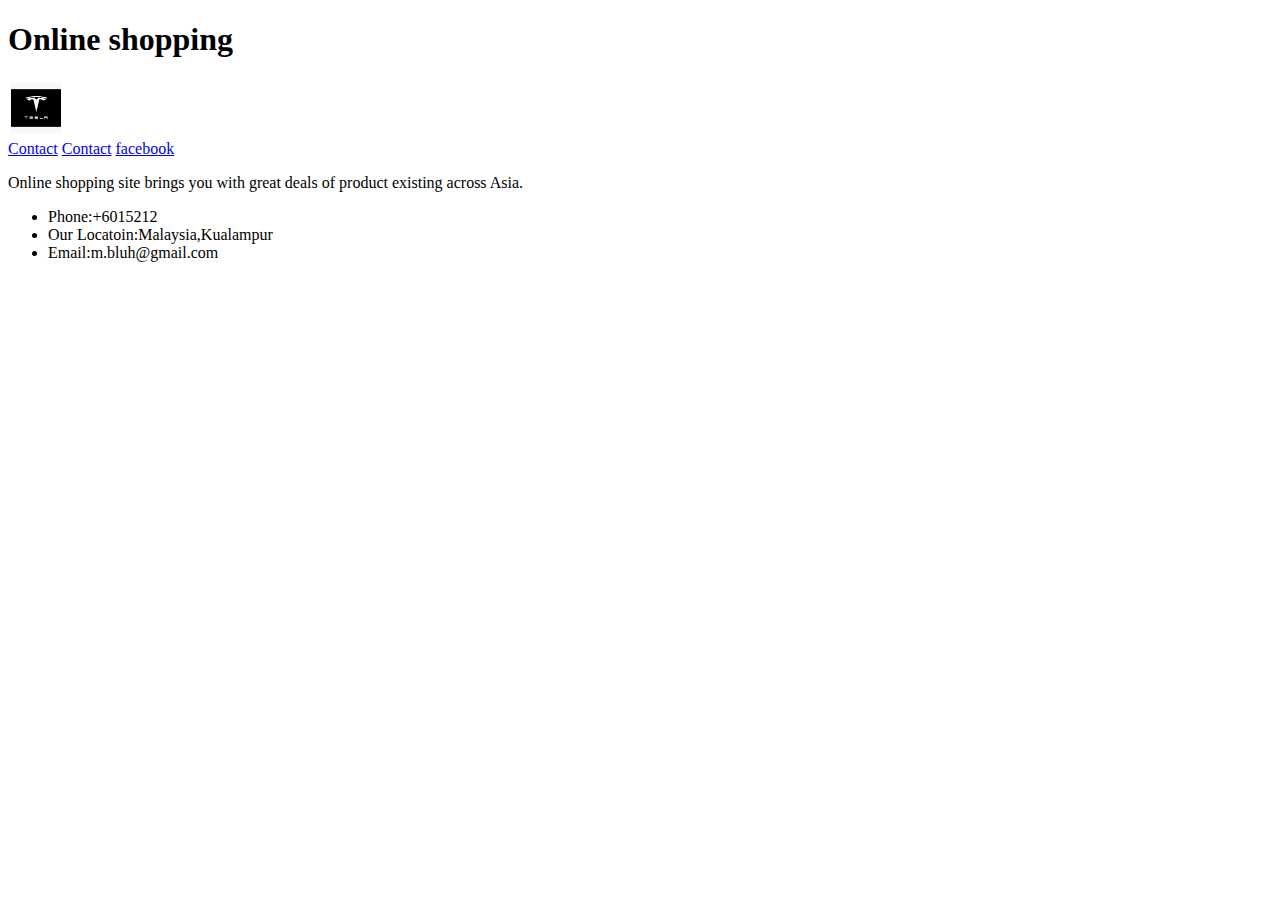
==== contact.html @ 8272990a "Update contact.html" ====
<!DOCTYPE html>
<html lang="en" dir="ltr">
  <head>
    <meta charset="utf-8">
    <title>Web portfolio:Online shopping</title>
  </head>
  <body>
    <table>
      <tr>
        <td><img src="Image/logo.jpg" height="50" width="50"></td>
    <h1>Online shopping</h1>
    </tr>
    </table>
    <nav>
      <a href="#">Contact</a>
      <a href="index2.html">Contact</a>
      <a href="https://www.facebook.com/">facebook</a>

      </nav>
      <p>
        Online shopping site brings you with great deals of product existing across Asia.
        </p>
        <ul>
          <li>Phone:+6015212</li>
          <li>Our Locatoin:Malaysia,Kualampur</li>
          <li>Email:m.bluh@gmail.com</li>
          </ul>

  </body>
</html>
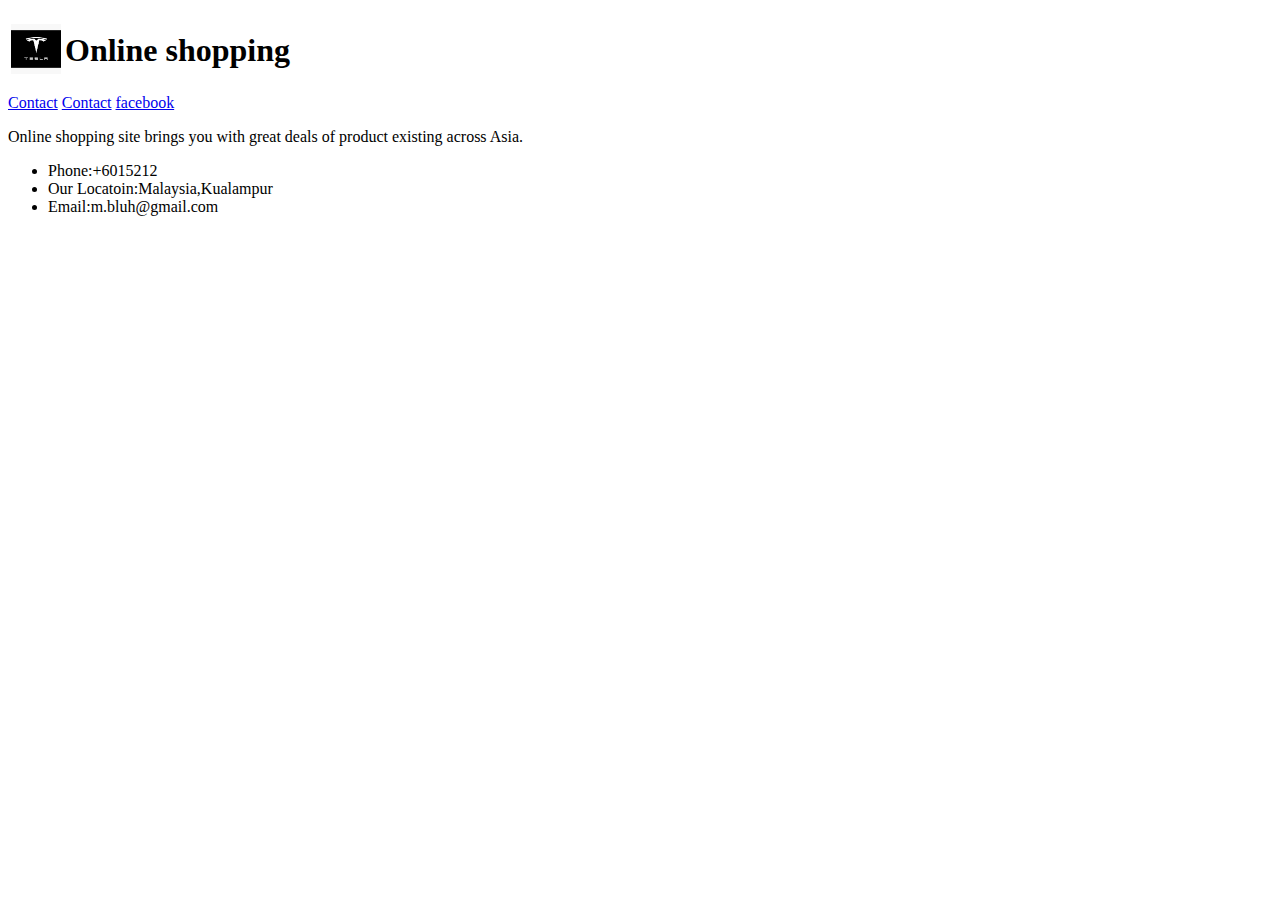
==== commit 719f3c8e: "Update contact.html" ====
--- a/contact.html
+++ b/contact.html
@@ -8,7 +8,7 @@
     <table>
       <tr>
         <td><img src="Image/logo.jpg" height="50" width="50"></td>
-    <h1>Online shopping</h1>
+        <td><h1>Online shopping</h1></td>
     </tr>
     </table>
     <nav>
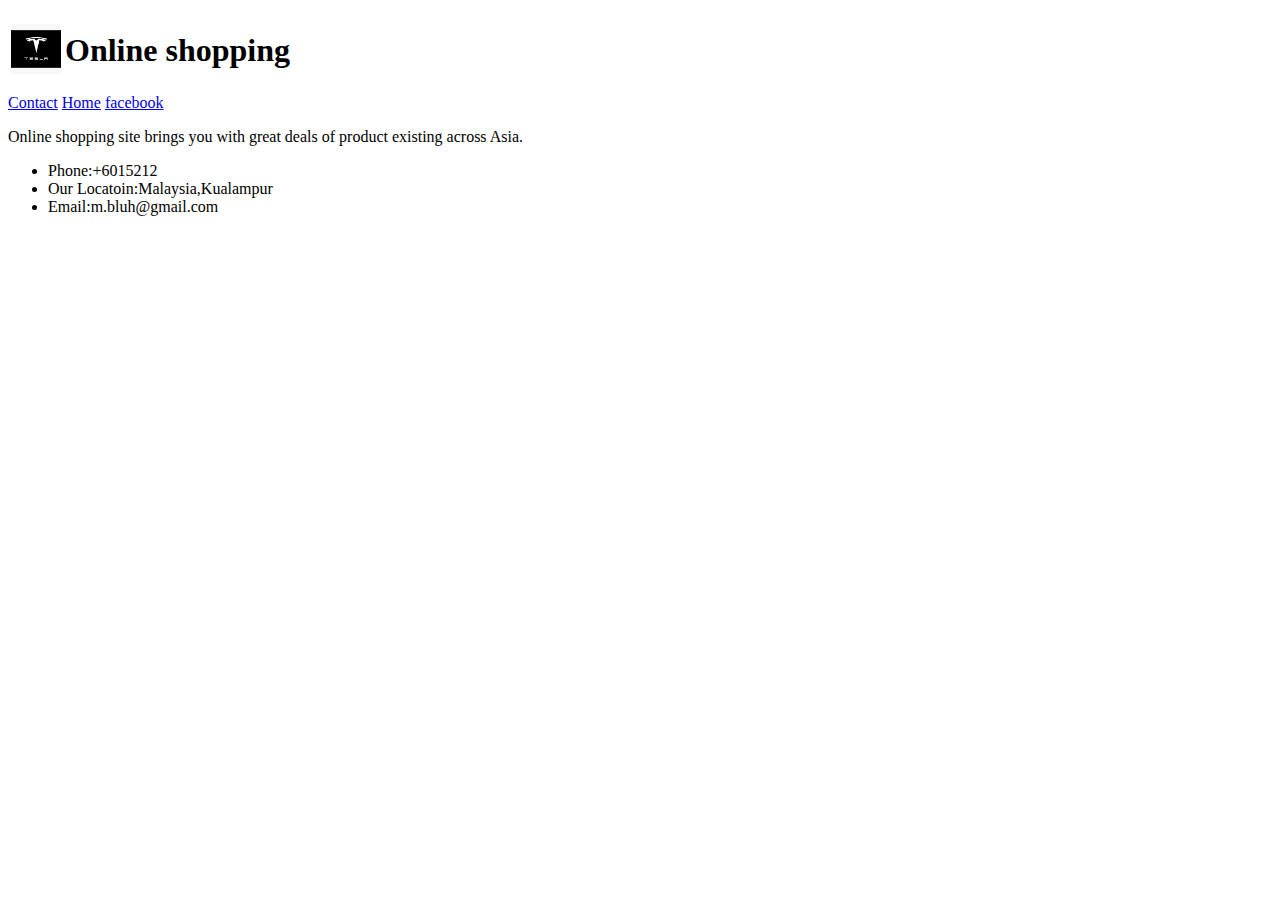
==== commit 2ad6d3af: "Update contact.html" ====
--- a/contact.html
+++ b/contact.html
@@ -13,7 +13,7 @@
     </table>
     <nav>
       <a href="#">Contact</a>
-      <a href="index2.html">Contact</a>
+      <a href="index.html">Home</a>
       <a href="https://www.facebook.com/">facebook</a>
 
       </nav>
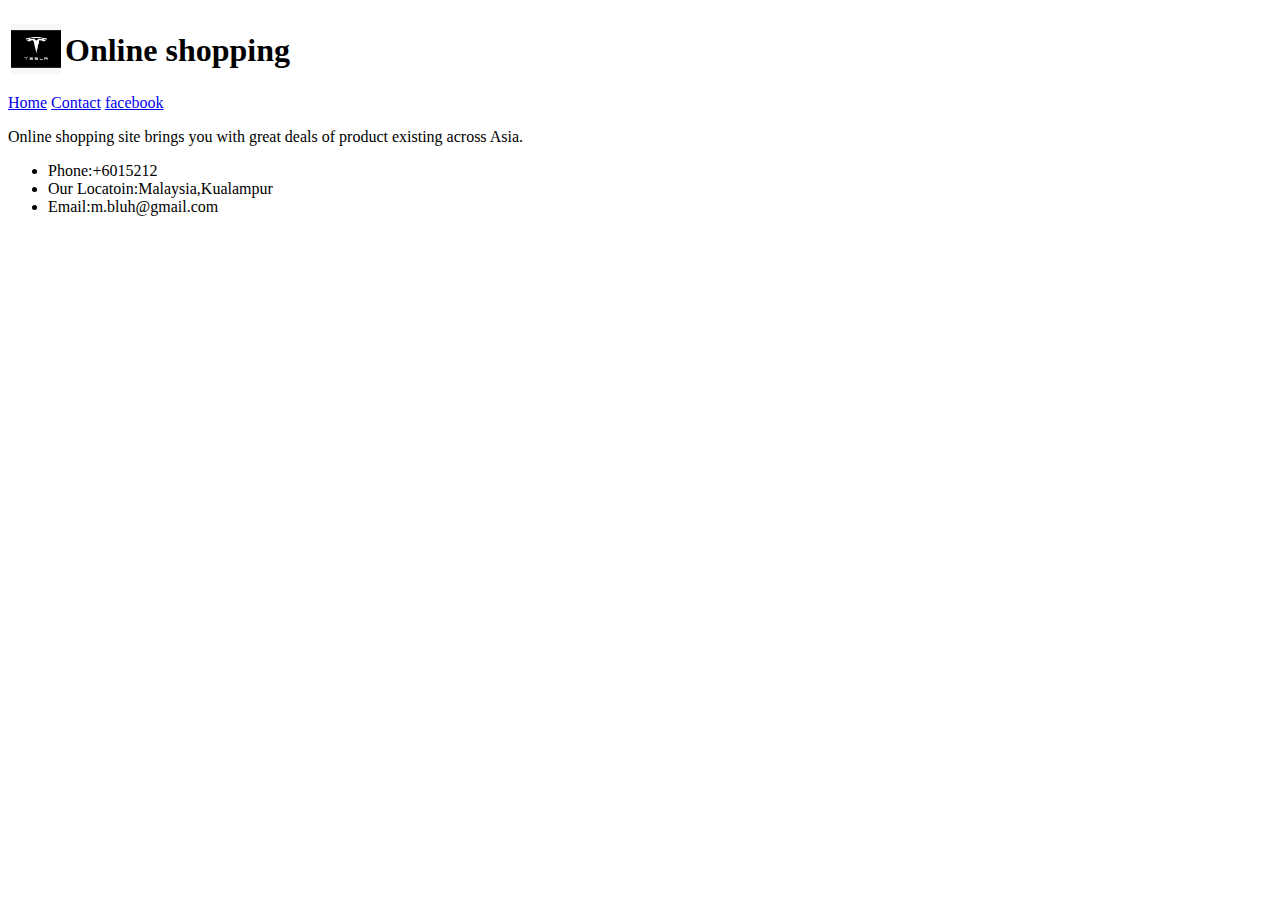
==== commit 9b14ad27: "Update contact.html" ====
--- a/contact.html
+++ b/contact.html
@@ -12,8 +12,8 @@
     </tr>
     </table>
     <nav>
+      <a href="index.html">Home</a>
       <a href="#">Contact</a>
-      <a href="index.html">Home</a>
       <a href="https://www.facebook.com/">facebook</a>
 
       </nav>
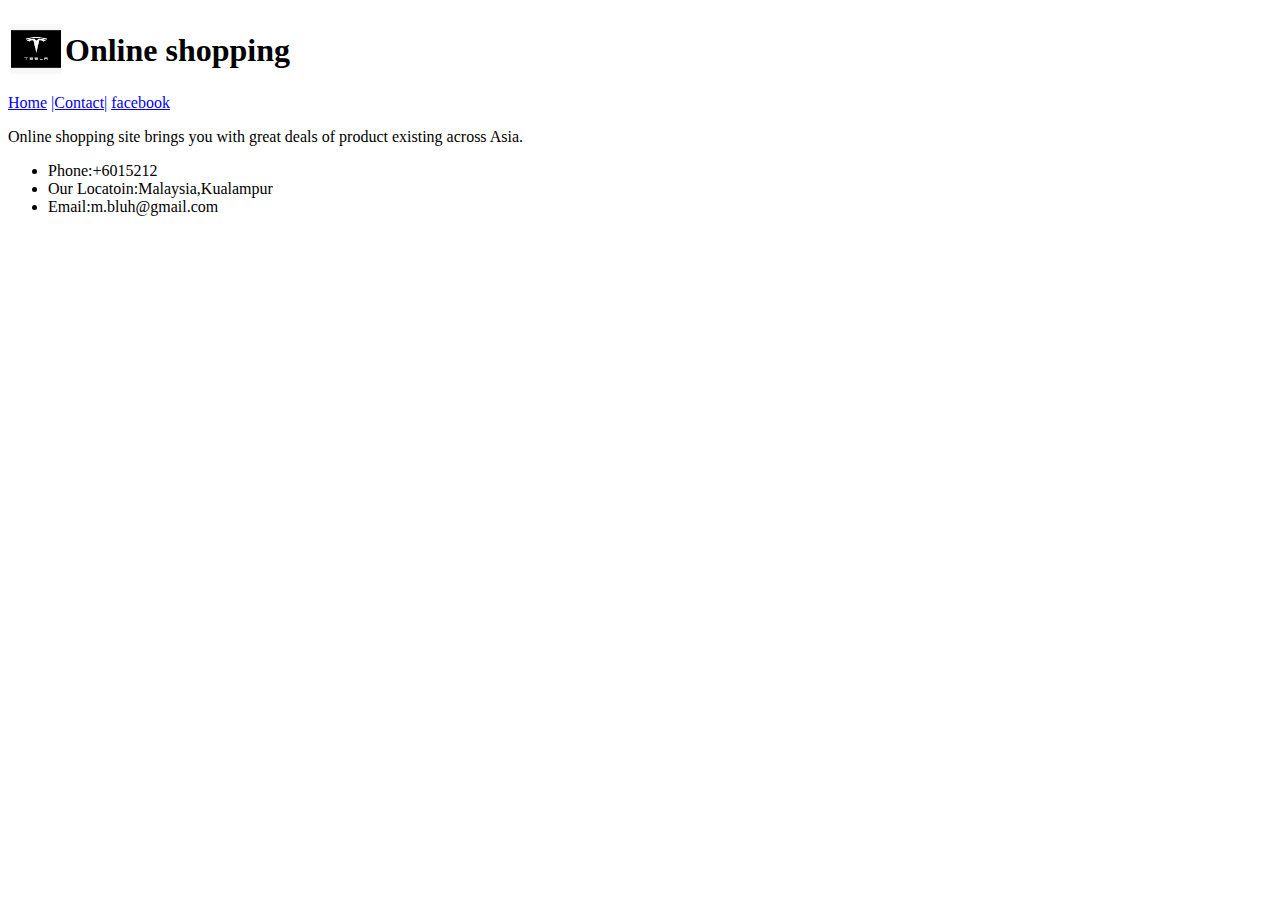
==== commit 32ea2e3d: "Update contact.html" ====
--- a/contact.html
+++ b/contact.html
@@ -13,7 +13,7 @@
     </table>
     <nav>
       <a href="index.html">Home</a>
-      <a href="#">Contact</a>
+      <a href="#">|Contact|</a>
       <a href="https://www.facebook.com/">facebook</a>
 
       </nav>
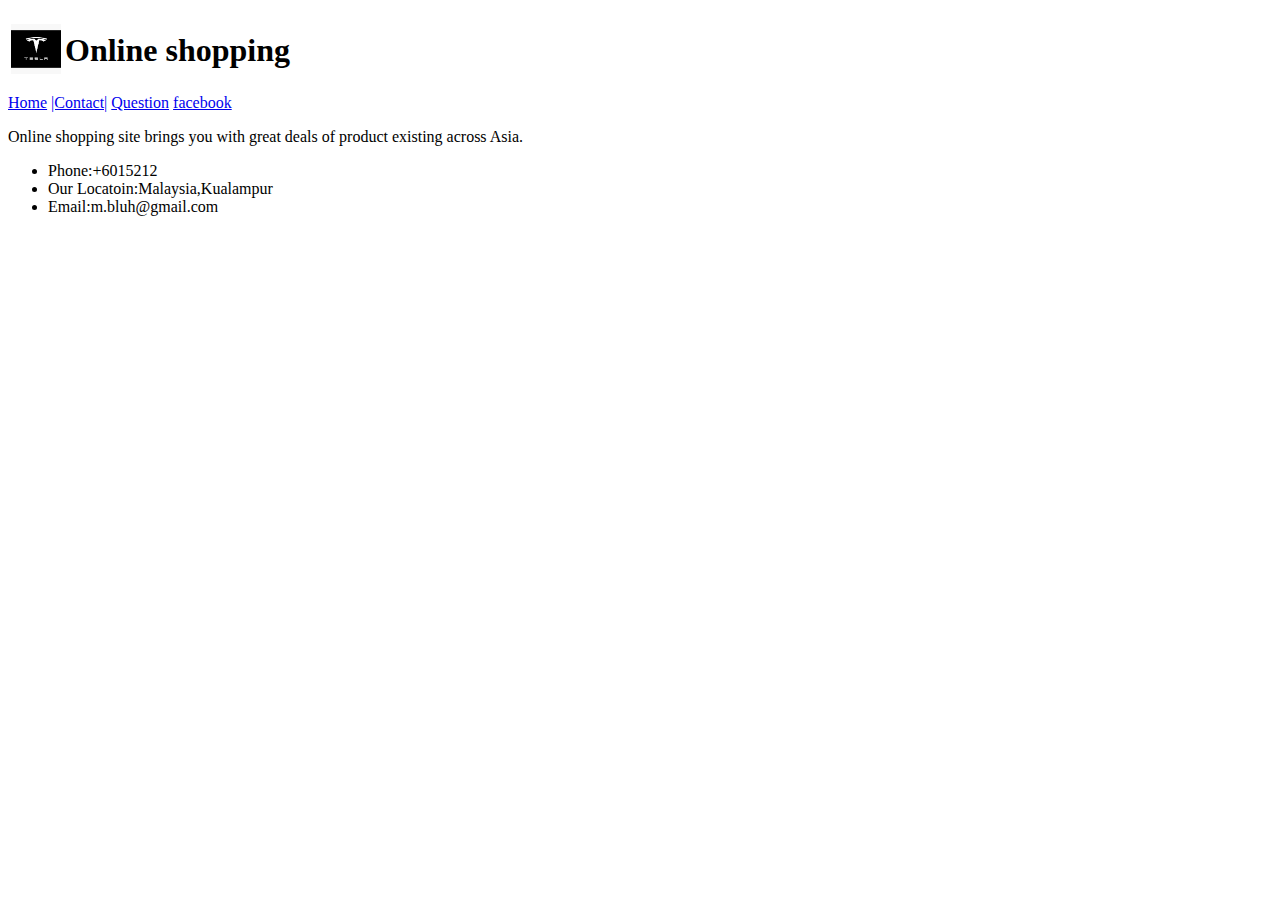
==== commit 14e0a126: "Update contact.html" ====
--- a/contact.html
+++ b/contact.html
@@ -14,6 +14,7 @@
     <nav>
       <a href="index.html">Home</a>
       <a href="#">|Contact|</a>
+      <a href="Question.html">Question</a>
       <a href="https://www.facebook.com/">facebook</a>
 
       </nav>
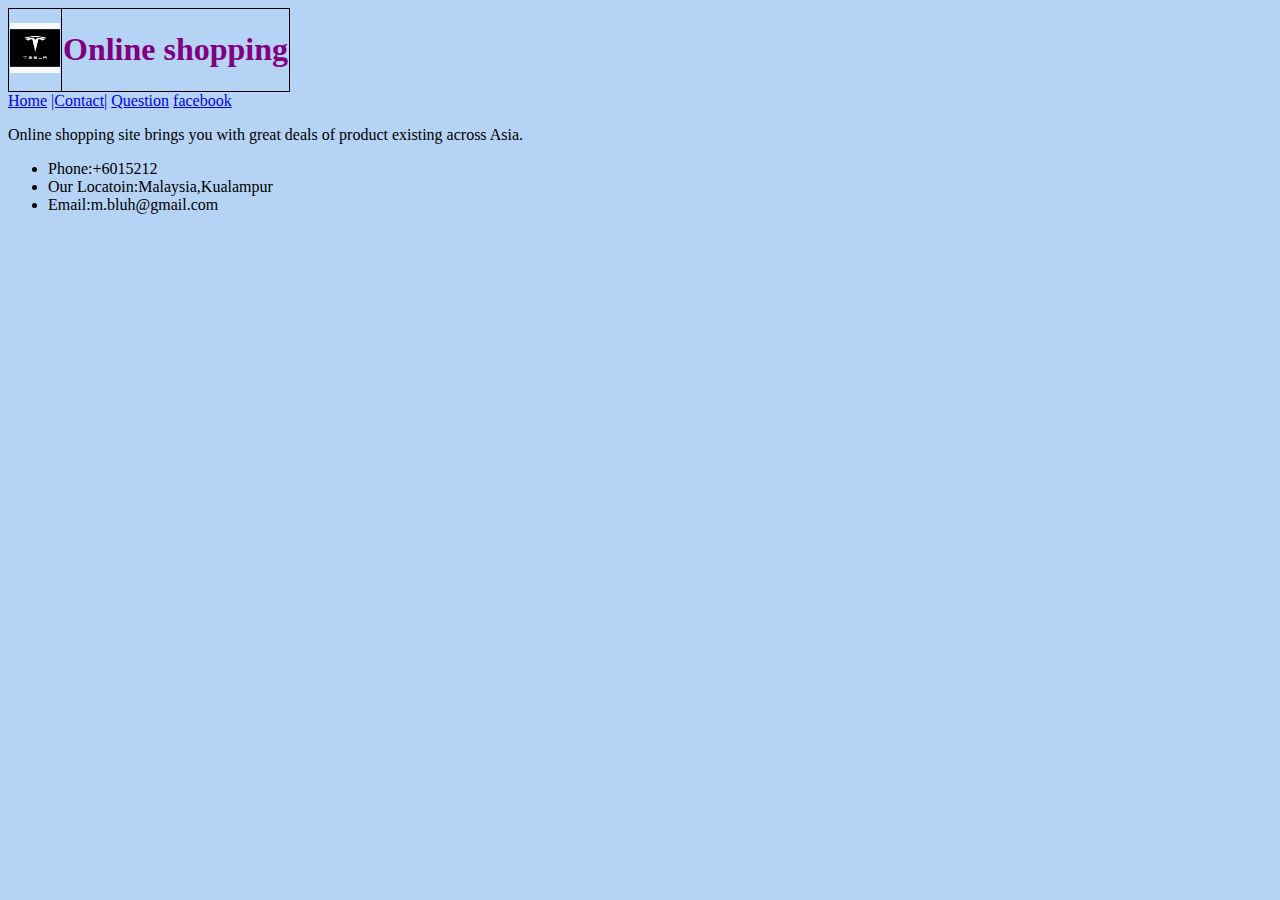
==== commit acff1896: "Update contact.html" ====
--- a/contact.html
+++ b/contact.html
@@ -3,6 +3,7 @@
   <head>
     <meta charset="utf-8">
     <title>Web portfolio:Online shopping</title>
+     <link rel="stylesheet" href="Externalstylesheet.css">
   </head>
   <body>
     <table>
--- a/Externalstylesheet.css
+++ b/Externalstylesheet.css
@@ -0,0 +1,30 @@
+body{
+  background-color: #b5d3f5;
+}
+input:invalid{
+  border: 2px dashed red;
+}
+input:valid {
+  border: 2px solid black;
+}
+textarea:invalid {
+  border: 2px dashed red;
+}
+textarea:valid {
+  border: 2px solid black;
+}
+table,th,td{
+  border: 1px solid black;
+  color: purple;
+}
+table{
+   border-collapse: collapse;
+}
+.gre{
+  background-color: white;
+  text-align: center;
+}
+.erg{
+  background-color: #b0b4b8;
+  text-align: center;
+}
